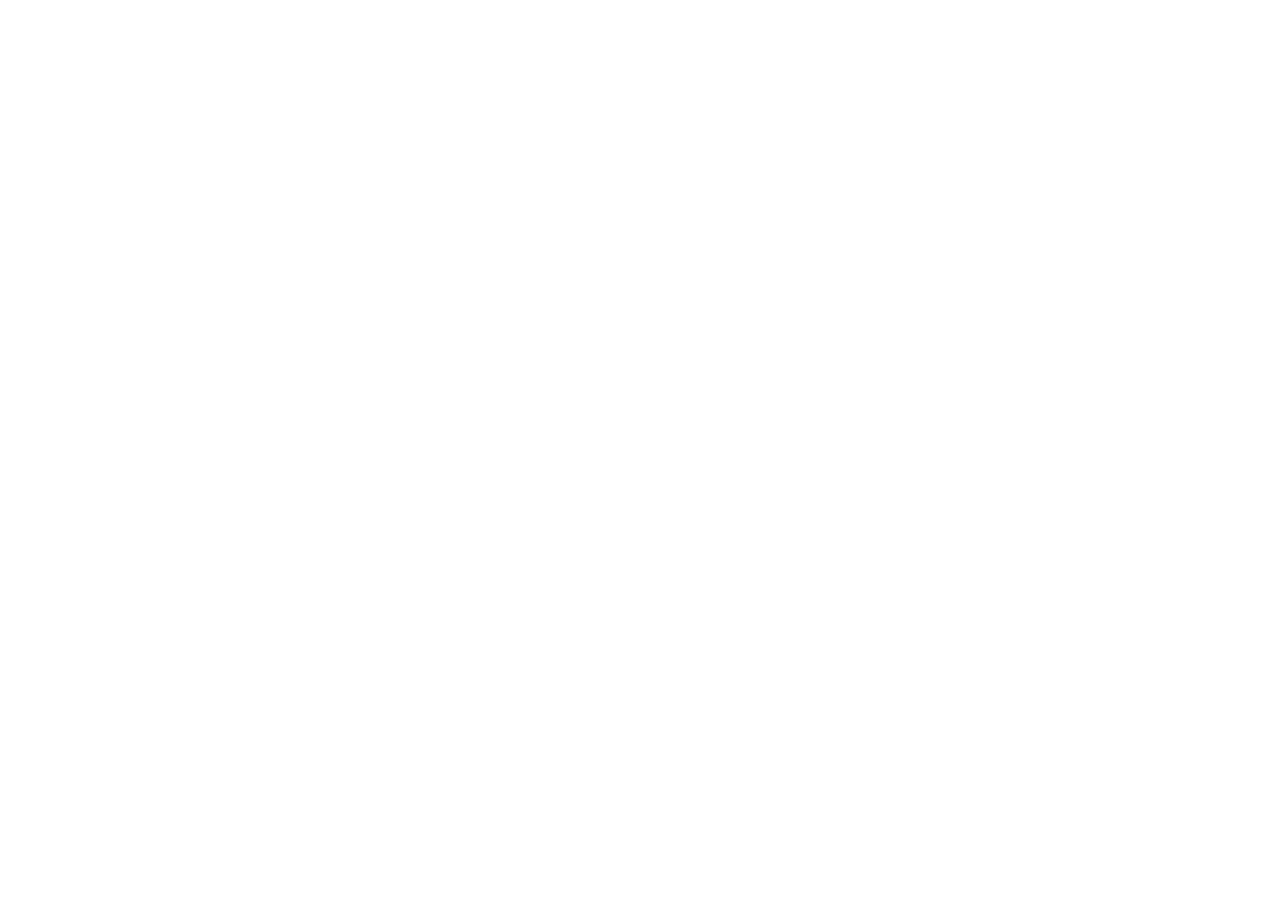
==== desafios/index.html @ 80231b93 "." ====
<!DOCTYPE html>
<html lang="en">
<head>
    <meta charset="UTF-8">
    <meta http-equiv="X-UA-Compatible" content="IE=edge">
    <meta name="viewport" content="width=device-width, initial-scale=1.0">
    <title>JavaScritp</title>
</head>
<body>
    <main>
        <h1></h1>
    </main>
    
</body>
</html>
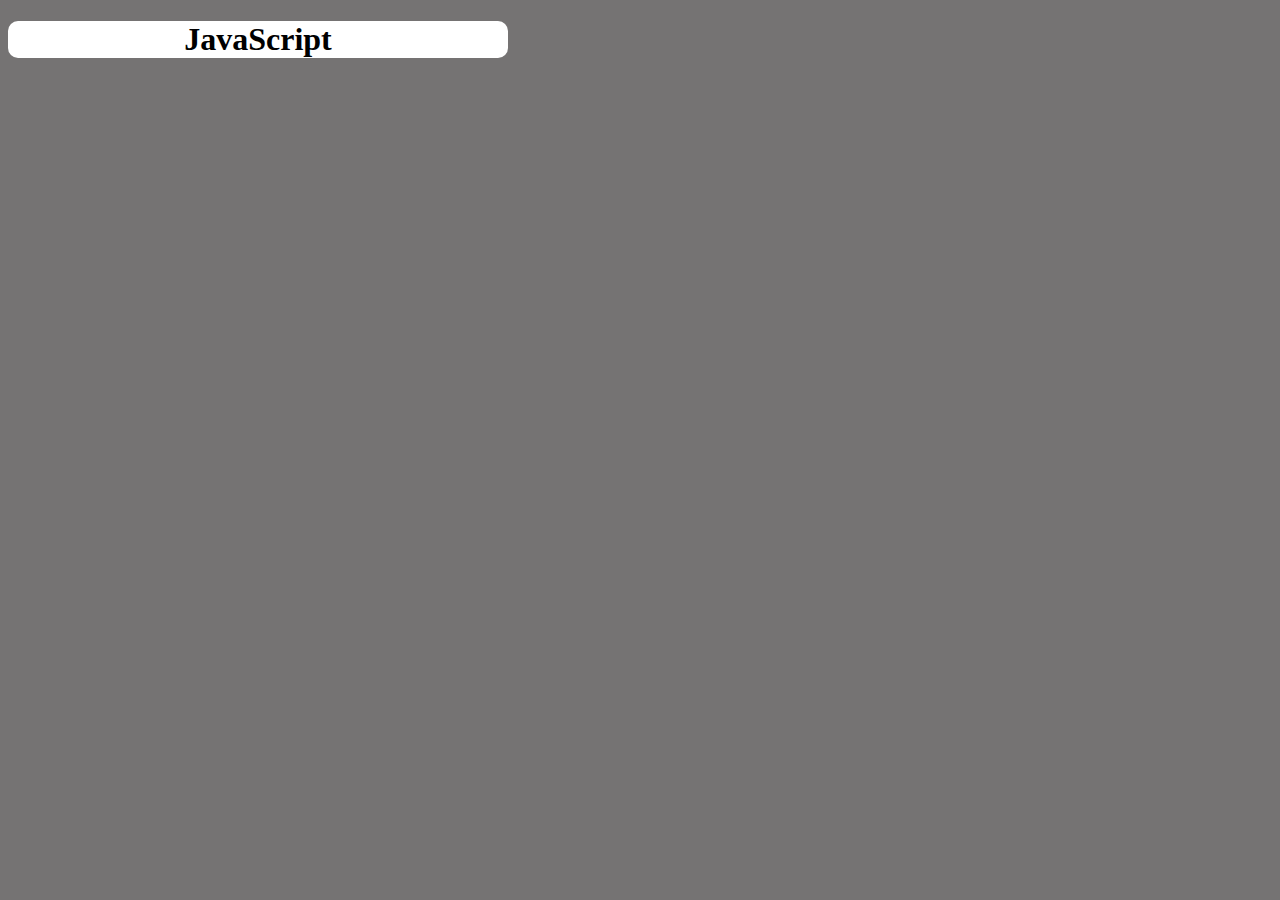
==== commit 66c13ded: "Desafio finalizado." ====
--- a/desafios/index.html
+++ b/desafios/index.html
@@ -1,14 +1,15 @@
 <!DOCTYPE html>
-<html lang="en">
+<html lang="pt-BR">
 <head>
     <meta charset="UTF-8">
     <meta http-equiv="X-UA-Compatible" content="IE=edge">
     <meta name="viewport" content="width=device-width, initial-scale=1.0">
     <title>JavaScritp</title>
+    <link rel="stylesheet" href="style.css">
 </head>
 <body>
     <main>
-        <h1></h1>
+        <h1>JavaScript</h1>
     </main>
     
 </body>
--- a/desafios/style.css
+++ b/desafios/style.css
@@ -0,0 +1,11 @@
+body {
+    background-color: rgb(117, 115, 115);
+}
+
+main {
+    text-align: center;
+    max-width: 500px;
+    background-color: white;
+    border-radius: 10px;
+    
+}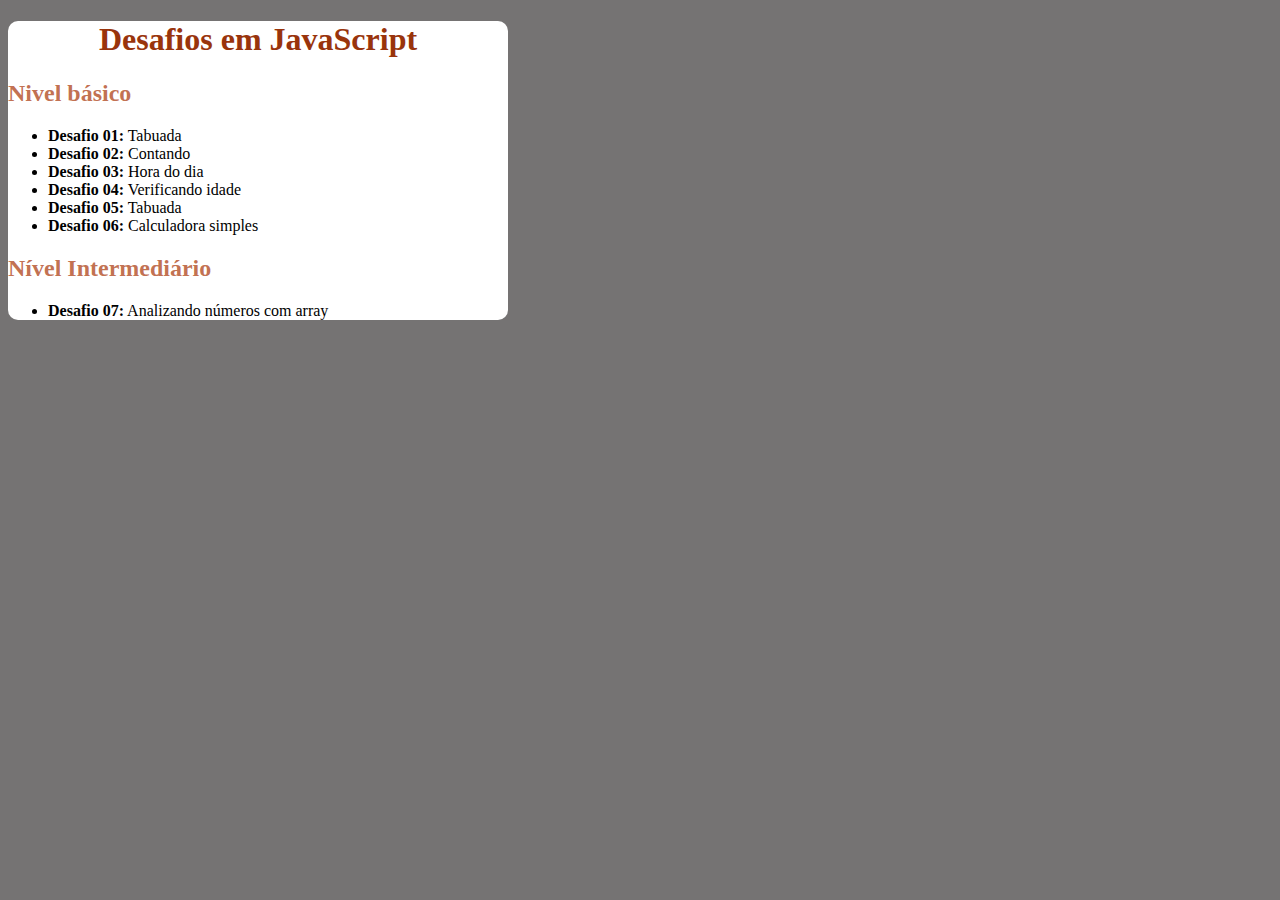
==== commit 4b2a4248: "." ====
--- a/desafios/index.html
+++ b/desafios/index.html
@@ -9,7 +9,39 @@
 </head>
 <body>
     <main>
-        <h1>JavaScript</h1>
+        <h1>Desafios em JavaScript</h1>
+        <h2>Nivel básico</h2>
+        <div>
+            <ul>
+                <li>
+                    <a href="tabuada/index.html"><strong>Desafio 01:</strong></a> Tabuada
+                </li>
+                <li>
+                    <a href="contando/index.html"><strong>Desafio 02:</strong></a> Contando
+                </li>
+                <li>
+                    <a href="hora-do-dia/index.html"><strong>Desafio 03:</strong></a> Hora do dia
+                </li>
+                <li>
+                    <a href="verificar-idade/"><strong>Desafio 04:</strong></a> Verificando idade
+                </li>
+                <li>
+                    <a href=""><strong>Desafio 05:</strong></a> Tabuada
+                </li>
+                <li>
+                    <a href="calculadora/index.html"><strong>Desafio 06:</strong></a> Calculadora simples
+                </li>
+            </ul>
+        </div>
+
+        <h2>Nível Intermediário</h2>
+        <div>
+            <ul>
+                <li>
+                    <a href="analizando-numeros-com-array/index.html"><strong>Desafio 07:</strong></a> Analizando números com array
+                </li>
+            </ul>
+        </div>
     </main>
     
 </body>
--- a/desafios/style.css
+++ b/desafios/style.css
@@ -3,9 +3,26 @@
 }
 
 main {
-    text-align: center;
     max-width: 500px;
     background-color: white;
     border-radius: 10px;
     
-}+}
+
+main > h1 {
+    text-align: center;
+    color: #99340c;
+}
+main h2 {
+    color: #a73204b4;
+}
+
+a {
+    color: #000000;
+    text-decoration: none;
+}
+
+a:hover {
+    text-decoration: underline;
+    text-decoration-color: #99340c;
+}
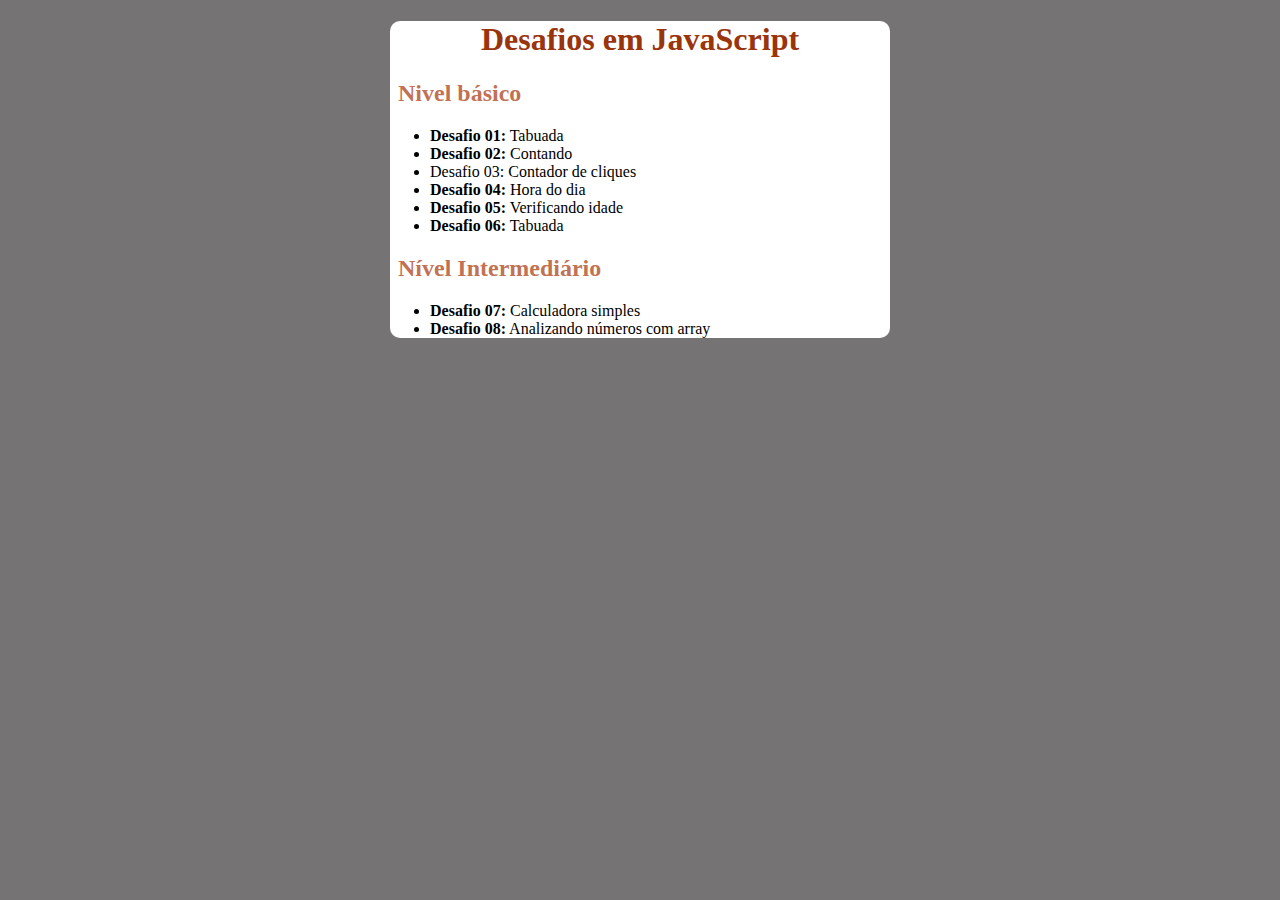
==== commit d2f22f43: "Update index.html" ====
--- a/desafios/index.html
+++ b/desafios/index.html
@@ -20,17 +20,18 @@
                     <a href="contando/index.html"><strong>Desafio 02:</strong></a> Contando
                 </li>
                 <li>
-                    <a href="hora-do-dia/index.html"><strong>Desafio 03:</strong></a> Hora do dia
+                    <a href="contador-de-cliques/index.html">Desafio 03:</a> Contador de cliques
                 </li>
                 <li>
-                    <a href="verificar-idade/"><strong>Desafio 04:</strong></a> Verificando idade
+                    <a href="hora-do-dia/index.html"><strong>Desafio 04:</strong></a> Hora do dia
                 </li>
                 <li>
-                    <a href=""><strong>Desafio 05:</strong></a> Tabuada
+                    <a href="verificar-idade/"><strong>Desafio 05:</strong></a> Verificando idade
                 </li>
                 <li>
-                    <a href="calculadora/index.html"><strong>Desafio 06:</strong></a> Calculadora simples
+                    <a href=""><strong>Desafio 06:</strong></a> Tabuada
                 </li>
+                
             </ul>
         </div>
 
@@ -38,7 +39,10 @@
         <div>
             <ul>
                 <li>
-                    <a href="analizando-numeros-com-array/index.html"><strong>Desafio 07:</strong></a> Analizando números com array
+                    <a href="calculadora/index.html"><strong>Desafio 07:</strong></a> Calculadora simples
+                </li>
+                <li>
+                    <a href="analizando-numeros-com-array/index.html"><strong>Desafio 08:</strong></a> Analizando números com array
                 </li>
             </ul>
         </div>
--- a/desafios/style.css
+++ b/desafios/style.css
@@ -3,6 +3,7 @@
 }
 
 main {
+    margin: auto;
     max-width: 500px;
     background-color: white;
     border-radius: 10px;
@@ -15,6 +16,7 @@
 }
 main h2 {
     color: #a73204b4;
+    text-indent: 8px;
 }
 
 a {
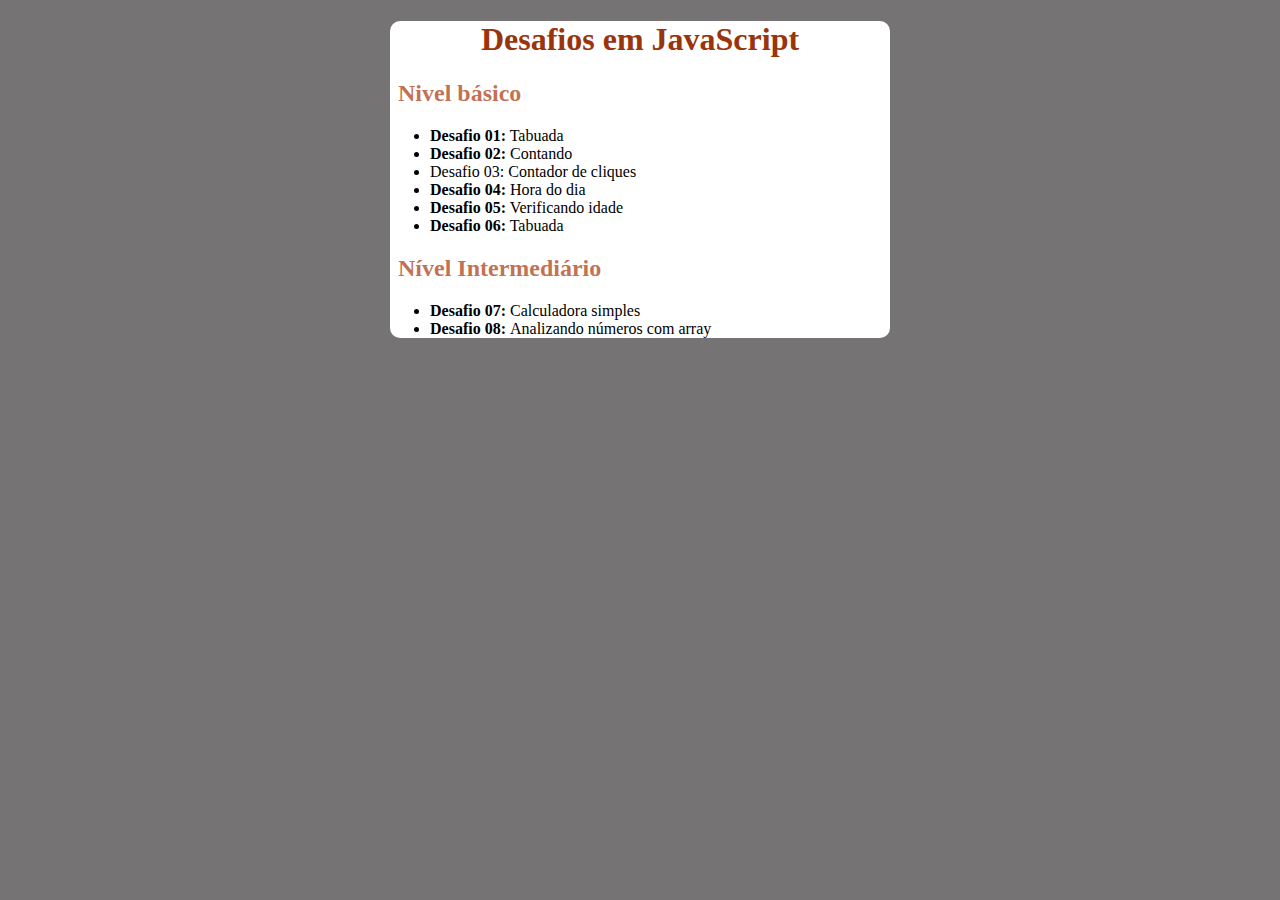
==== commit 9dd0ab50: "Update index.html" ====
--- a/desafios/index.html
+++ b/desafios/index.html
@@ -42,7 +42,7 @@
                     <a href="calculadora/index.html"><strong>Desafio 07:</strong></a> Calculadora simples
                 </li>
                 <li>
-                    <a href="analizando-numeros-com-array/index.html"><strong>Desafio 08:</strong></a> Analizando números com array
+                    <a href="analizando-numeros-com-array/index.html"><strong>Desafio 08: </strong></a> Analizando números com array
                 </li>
             </ul>
         </div>
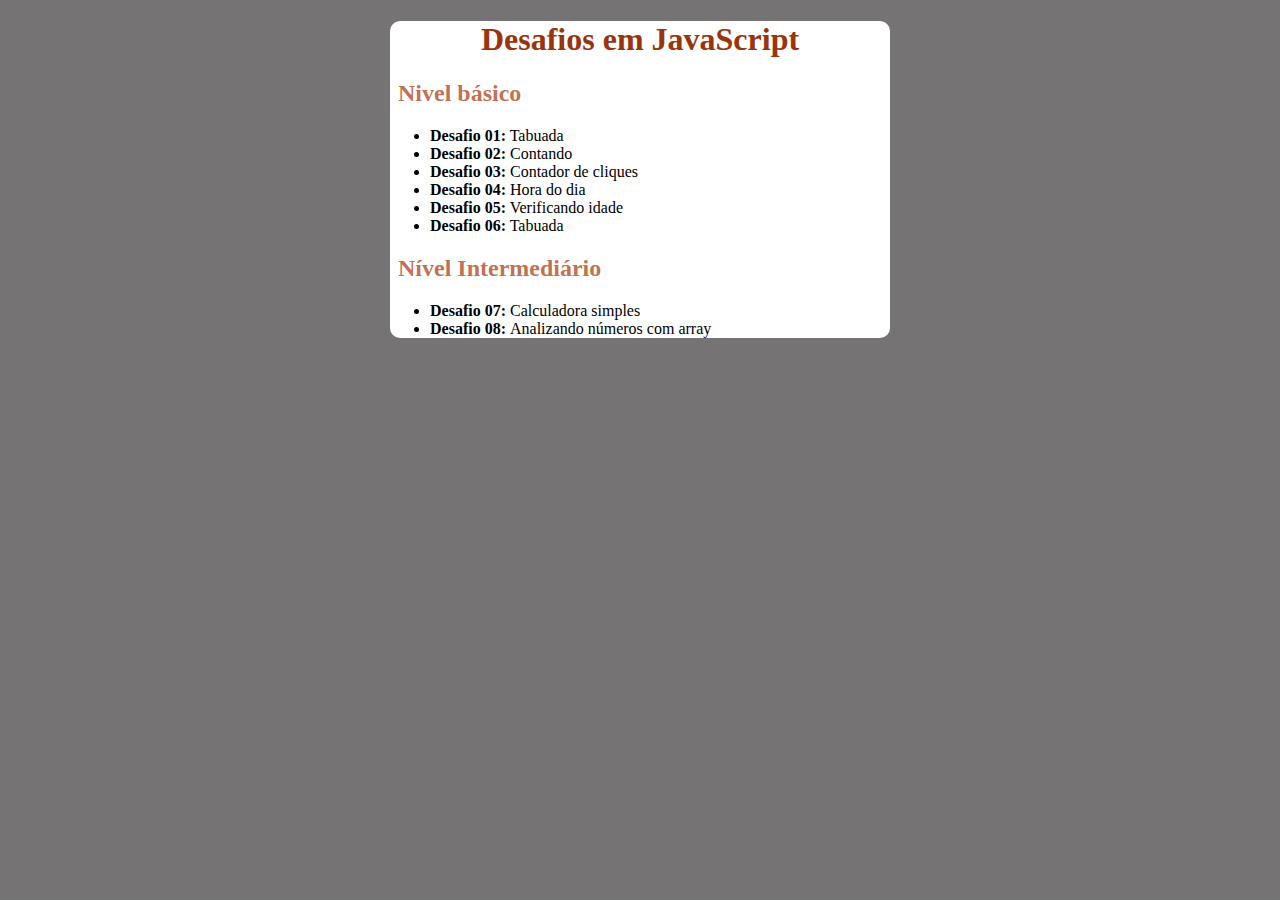
==== commit 6988b6a8: "Update index.html" ====
--- a/desafios/index.html
+++ b/desafios/index.html
@@ -20,7 +20,7 @@
                     <a href="contando/index.html"><strong>Desafio 02:</strong></a> Contando
                 </li>
                 <li>
-                    <a href="contador-de-cliques/index.html">Desafio 03:</a> Contador de cliques
+                    <a href="contador-de-cliques/index.html"><strong>Desafio 03:</strong></a> Contador de cliques
                 </li>
                 <li>
                     <a href="hora-do-dia/index.html"><strong>Desafio 04:</strong></a> Hora do dia
